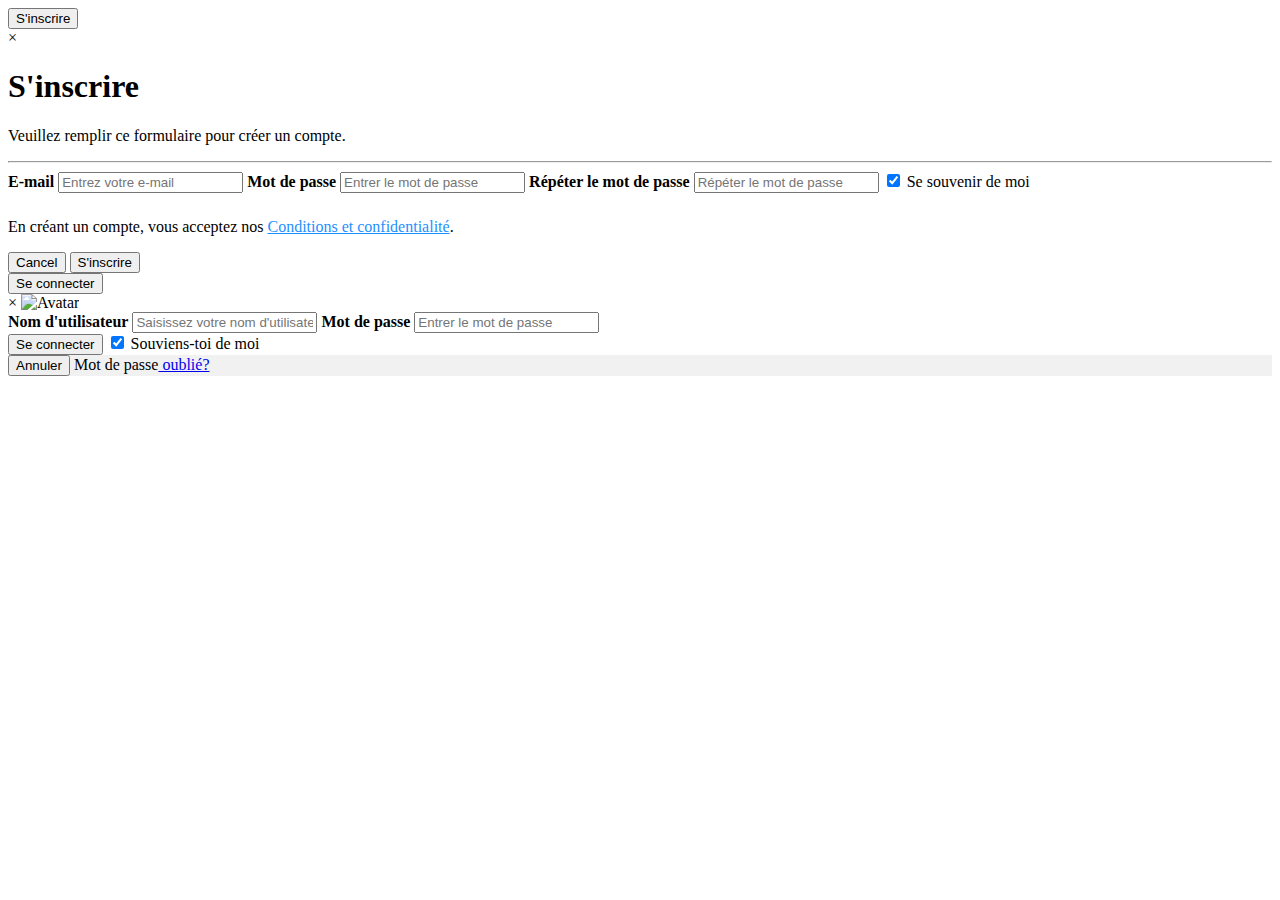
==== index.html @ 67a840f5 "Update" ====
<!DOCTYPE html>
<html>
    <head>
        <meta charset="UTF-8">
        <meta name="viewport" content="width=device-width, initial-scale=1.0">
        <title>La liste des tâches</title>
        <link rel="stylesheet" target=_blank href="./CSS/index.css">
        
    </head>

    <body>
<div id="divParent">
    <!----------------------------------------- <h2>Formulaire d'inscription</h2> --------------------------------->
    <button id="butInscription" onclick="document.getElementById('id01').style.display='block'" style="width:auto;">S'inscrire</button>

    <div id="id01" class="modal">
    <span onclick="document.getElementById('id01').style.display='none'" class="close" title="Close Modal">&times;</span>
    <form class="modal-content" action="">
        <div class="container">
        <h1>S'inscrire</h1>
        <p>Veuillez remplir ce formulaire pour créer un compte.</p>
        <hr>
        <label for="email"><b>E-mail</b></label>
        <input type="text" placeholder="Entrez votre e-mail" name="email" required>

        <label for="psw"><b>Mot de passe</b></label>
        <input type="password" placeholder="Entrer le mot de passe" name="psw" required>

        <label for="psw-repeat"><b>Répéter le mot de passe</b></label>
        <input type="password" placeholder="Répéter le mot de passe" name="psw-repeat" required>
        
        <label>
            <input type="checkbox" checked="checked" name="remember" style="margin-bottom:15px"> Se souvenir de moi
        </label>

        <p>En créant un compte, vous acceptez nos <a href="#" style="color:dodgerblue">Conditions et confidentialité</a>.</p>

        <div class="clearfix">
            <button type="button" onclick="document.getElementById('id01').style.display='none'" class="cancelbtn">Cancel</button>
            <button type="submit" class="signupbtn">S'inscrire</button>
        </div>
        </div>
    </form>
    </div>

    <!----------------------------------------------- <h2>Formulaire de connexion</h2> --------------------------------->
    <button id="butConnexion" onclick="document.getElementById('id02').style.display='block'" style="width:auto;">Se connecter</button>

    <div id="id02" class="modal">
    
    <form class="modal-content animate" action="" method="post">
        <div class="imgcontainer">
        <span onclick="document.getElementById('id02').style.display='none'" class="close" title="Close Modal">&times;</span>
        <img src="./Images/img_avatar2.png" alt="Avatar" class="avatar">
        </div>

        <div class="container">
        <label for="uname"><b>Nom d'utilisateur</b></label>
        <input type="text" placeholder="Saisissez votre nom d'utilisateur" name="uname" required>
        <label for="psw"><b>Mot de passe</b></label>
        <input type="password" placeholder="Entrer le mot de passe" name="psw" required>
        <!-- <a href="accueil.html">
            <button type="submit" onclick="window.location.href==accueil.html">Login</button>
        </a> -->
        </div>

        <button id="sub" onclick="userInfo()">Se connecter</button>

        <label>
            <input type="checkbox" checked="checked" name="remember"> Souviens-toi de moi
        </label>
        
        <div class="container" style="background-color:#f1f1f1">
            <button type="button" onclick="document.getElementById('id02').style.display='none'" class="cancelbtn">Annuler</button>
            <span class="psw">Mot de passe<a href="#"> oublié?</a></span>  
        </div>
    </form>

    </div>
</div>
    <script src="./JavaScript/index.js"></script>
    </body>
</html>
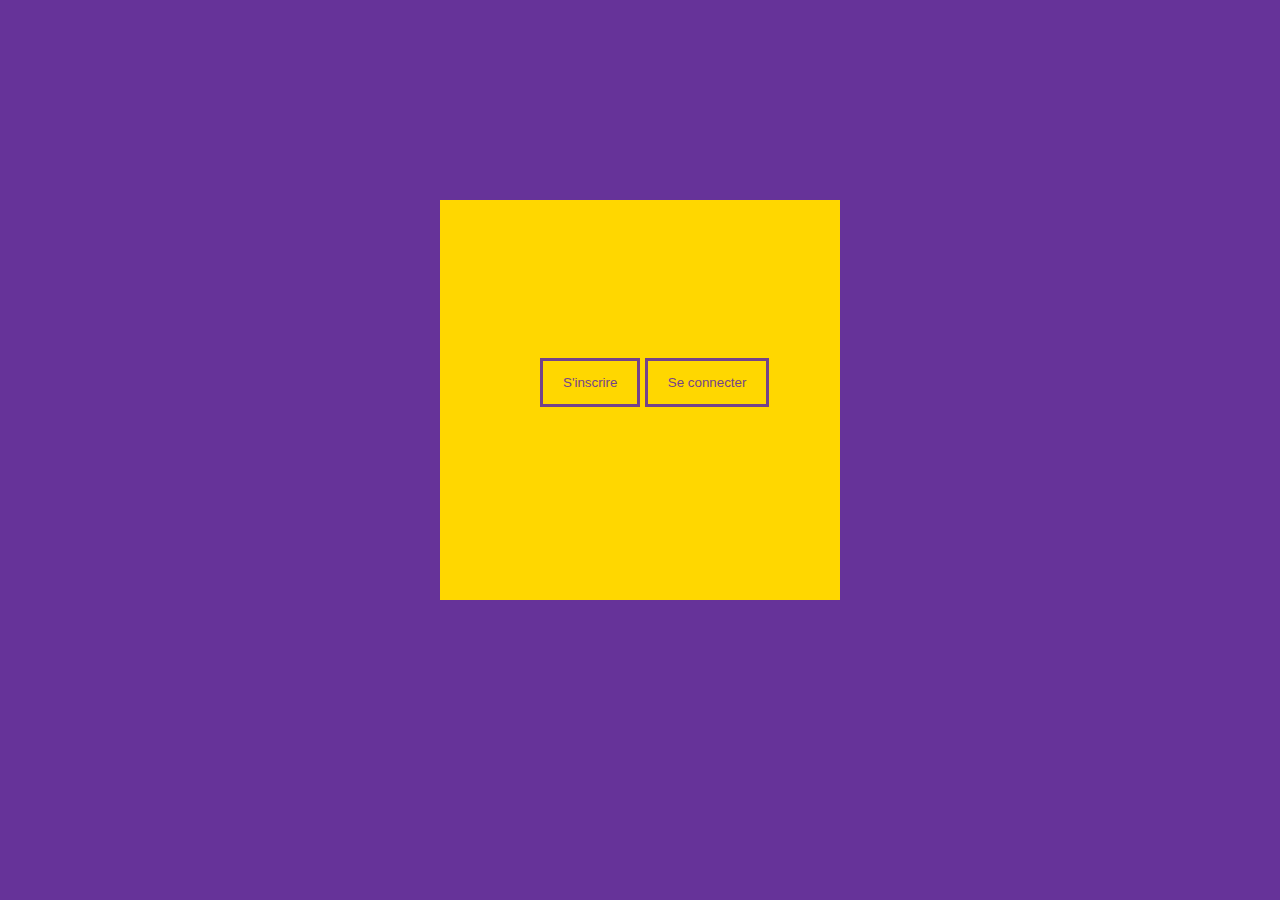
==== commit 48ac25d4: "Update" ====
--- a/index.html
+++ b/index.html
@@ -51,17 +51,14 @@
     <form class="modal-content animate" action="" method="post">
         <div class="imgcontainer">
         <span onclick="document.getElementById('id02').style.display='none'" class="close" title="Close Modal">&times;</span>
-        <img src="./Images/img_avatar2.png" alt="Avatar" class="avatar">
+        <img src="./img/MrWhiteYo.jpg" alt="Avatar" class="avatar">
         </div>
 
         <div class="container">
-        <label for="uname"><b>Nom d'utilisateur</b></label>
-        <input type="text" placeholder="Saisissez votre nom d'utilisateur" name="uname" required>
+        <label for="uname"><b>E-mail</b></label>
+        <input type="text" placeholder="Saisissez votre e-mail" name="uname" required>
         <label for="psw"><b>Mot de passe</b></label>
         <input type="password" placeholder="Entrer le mot de passe" name="psw" required>
-        <!-- <a href="accueil.html">
-            <button type="submit" onclick="window.location.href==accueil.html">Login</button>
-        </a> -->
         </div>
 
         <button id="sub" onclick="userInfo()">Se connecter</button>
@@ -72,7 +69,7 @@
         
         <div class="container" style="background-color:#f1f1f1">
             <button type="button" onclick="document.getElementById('id02').style.display='none'" class="cancelbtn">Annuler</button>
-            <span class="psw">Mot de passe<a href="#"> oublié?</a></span>  
+            <span class="psw"><a href="#">Mot de passe oublié?</a></span>  
         </div>
     </form>
 
--- a/CSS/index.css
+++ b/CSS/index.css
@@ -0,0 +1,256 @@
+#divParent{
+  background-color: gold;
+  width: 400px;
+  height: 400px;
+  margin: auto;
+  margin-top: 200px;
+  padding-top: 150px;
+  padding-left: 100px;
+}
+
+/********************************************************** CSS signup *****************************************************/
+body {font-family: Arial, Helvetica, sans-serif;background-color: rebeccapurple;}
+* {box-sizing: border-box;}
+
+/* Full-width input fields */
+input[type=text], input[type=password] {
+  width: 100%;
+  padding: 15px;
+  margin: 5px 0 22px 0;
+  display: inline-block;
+  border: none;
+  background: #f1f1f1;
+}
+
+#butInscription{
+  background-color: gold;
+  border-color: rebeccapurple;
+  border-style: solid;
+  border-width: 3px;
+  color: rebeccapurple;
+}
+
+/* Add a background color when the inputs get focus */
+input[type=text]:focus, input[type=password]:focus {
+  background-color: #ddd;
+  outline: none;
+}
+
+/* Set a style for all buttons */
+button {
+  background-color: rebeccapurple;
+  color: gold;
+  padding: 14px 20px;
+  margin: 8px 0;
+  border: none;
+  cursor: pointer;
+  width: 100%;
+  opacity: 0.9;
+}
+
+button:hover {
+  opacity:1;
+}
+
+/* Extra styles for the cancel button */
+.cancelbtn {
+  padding: 14px 20px;
+  background-color: red;
+}
+
+/* Float cancel and signup buttons and add an equal width */
+.cancelbtn, .signupbtn {
+  float: left;
+  width: 50%;
+}
+
+/* Add padding to container elements */
+.container {
+  padding: 16px;
+}
+
+/* The Modal (background) */
+.modal {
+  display: none; /* Hidden by default */
+  position: fixed; /* Stay in place */
+  z-index: 1; /* Sit on top */
+  left: 0;
+  top: 0;
+  width: 100%; /* Full width */
+  height: 100%; /* Full height */
+  overflow: auto; /* Enable scroll if needed */
+  background-color: rebeccapurple;
+  padding-top: 50px;
+}
+
+/* Modal Content/Box */
+.modal-content {
+  background-color: rebeccapurple;
+  margin: 5% auto 15% auto; /* 5% from the top, 15% from the bottom and centered */
+  border: 1px solid gold;
+  width: 80%; /* Could be more or less, depending on screen size */
+}
+
+/* Style the horizontal ruler */
+hr {
+  border: 1px solid gold;
+  margin-bottom: 25px;
+}
+ 
+/* The Close Button (x) */
+.close {
+  position: absolute;
+  right: 35px;
+  top: 15px;
+  font-size: 40px;
+  font-weight: bold;
+  color: rebeccapurple;
+}
+
+.close:hover,
+.close:focus {
+  color: #f44336;
+  cursor: pointer;
+}
+
+/* Clear floats */
+.clearfix::after {
+  content: "";
+  clear: both;
+  display: table;
+}
+
+/* Change styles for cancel button and signup button on extra small screens */
+@media screen and (max-width: 300px) {
+  .cancelbtn, .signupbtn {
+     width: 100%;
+  }
+}
+
+/********************************************************** CSS login *****************************************************/
+/* Full-width input fields */
+input[type=text], input[type=password] {
+  width: 100%;
+  padding: 12px 20px;
+  margin: 8px 0;
+  display: inline-block;
+  border: 1px solid gold;
+  box-sizing: border-box;
+}
+
+#butConnexion{
+  background-color: gold;
+  border-color: rebeccapurple;
+  border-style: solid;
+  border-width: 3px;
+  color: rebeccapurple;
+}
+
+/* Set a style for all buttons */
+button {
+  background-color: gold;
+  color: rebeccapurple;
+  padding: 14px 20px;
+  margin: 8px 0;
+  border: none;
+  cursor: pointer;
+  width: 100%;
+}
+
+button:hover {
+  opacity: 0.8;
+}
+
+/* Extra styles for the cancel button */
+.cancelbtn {
+  width: auto;
+  padding: 10px 18px;
+  background-color: #f44336;
+}
+
+/* Center the image and position the close button */
+.imgcontainer {
+  text-align: center;
+  margin: 24px 0 12px 0;
+  position: relative;
+}
+
+img.avatar {
+  width: 40%;
+  border-radius: 50%;
+}
+
+.container {
+  padding: 16px;
+}
+
+span.psw {
+  float: right;
+  padding-top: 16px;
+}
+
+/* The Modal (background) */
+.modal {
+  display: none; /* Hidden by default */
+  position: fixed; /* Stay in place */
+  z-index: 1; /* Sit on top */
+  left: 0;
+  top: 0;
+  width: 100%; /* Full width */
+  height: 100%; /* Full height */
+  overflow: auto; /* Enable scroll if needed */
+  background-color: rgb(0,0,0); /* Fallback color */
+  background-color: rgba(0,0,0,0.4); /* Black w/ opacity */
+  padding-top: 60px;
+}
+
+/* Modal Content/Box */
+.modal-content {
+  background-color: rebeccapurple;
+  margin: 5% auto 15% auto; /* 5% from the top, 15% from the bottom and centered */
+  border: 1px solid gold;
+  width: 80%; /* Could be more or less, depending on screen size */
+}
+
+/* The Close Button (x) */
+.close {
+  position: absolute;
+  right: 25px;
+  top: 0;
+  color: #000;
+  font-size: 35px;
+  font-weight: bold;
+}
+
+.close:hover,
+.close:focus {
+  color: red;
+  cursor: pointer;
+}
+
+/* Add Zoom Animation */
+.animate {
+  -webkit-animation: animatezoom 0.6s;
+  animation: animatezoom 0.6s
+}
+
+@-webkit-keyframes animatezoom {
+  from {-webkit-transform: scale(0)} 
+  to {-webkit-transform: scale(1)}
+}
+  
+@keyframes animatezoom {
+  from {transform: scale(0)} 
+  to {transform: scale(1)}
+}
+
+/* Change styles for span and cancel button on extra small screens */
+@media screen and (max-width: 300px) {
+  span.psw {
+     display: block;
+     float: none;
+  }
+  .cancelbtn {
+     width: 100%;
+  }
+}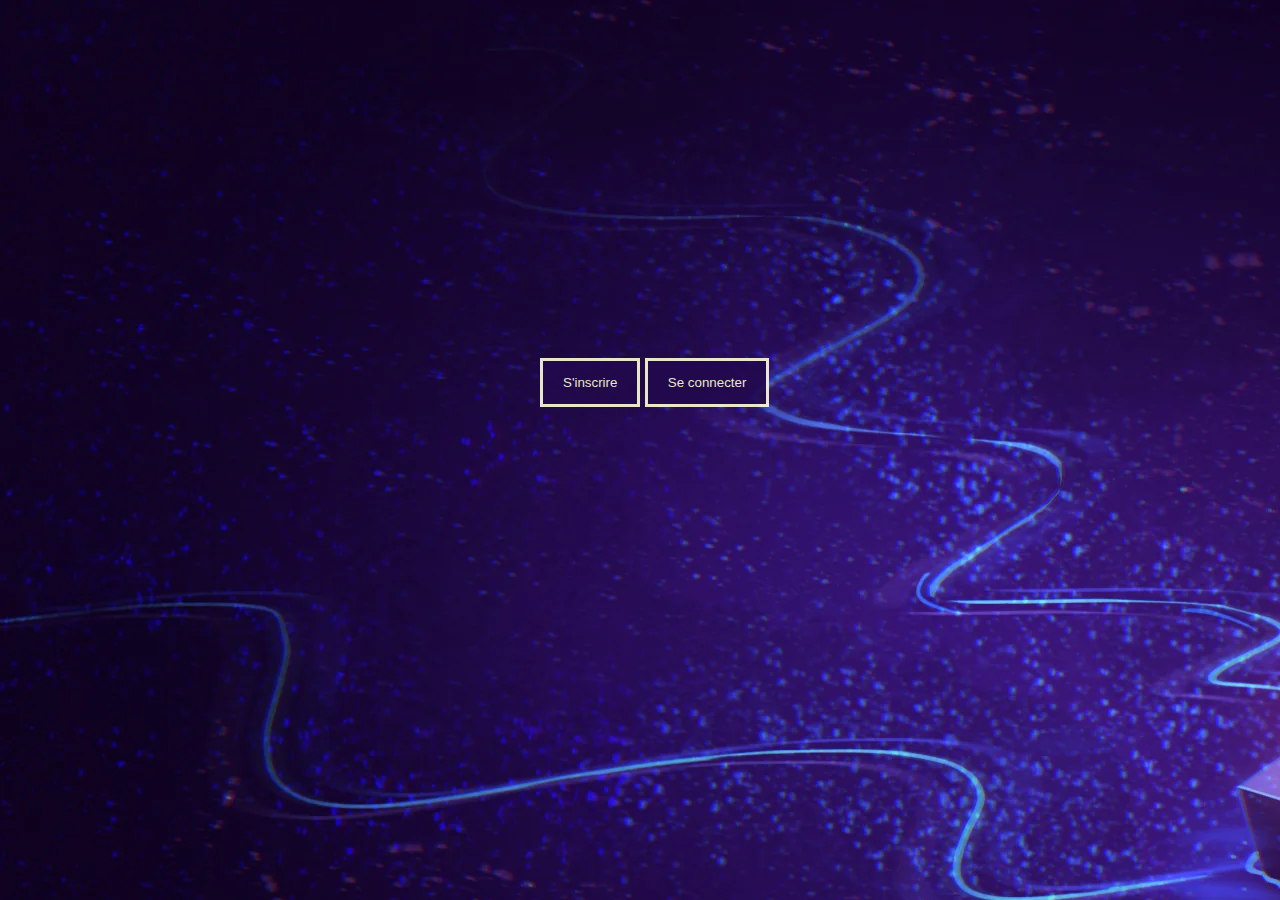
==== commit 42809959: "Update" ====
--- a/index.html
+++ b/index.html
@@ -1,6 +1,8 @@
 <!DOCTYPE html>
 <html>
     <head>
+        <link rel = "icon" href = "/img/XIcon.ico" 
+            type = "image/x-icon">
         <meta charset="UTF-8">
         <meta name="viewport" content="width=device-width, initial-scale=1.0">
         <title>La liste des tâches</title>
@@ -21,13 +23,13 @@
         <p>Veuillez remplir ce formulaire pour créer un compte.</p>
         <hr>
         <label for="email"><b>E-mail</b></label>
-        <input type="text" placeholder="Entrez votre e-mail" name="email" required>
+        <input type="text" placeholder="Entrez votre e-mail" id="uname" name="uname" required>
 
         <label for="psw"><b>Mot de passe</b></label>
-        <input type="password" placeholder="Entrer le mot de passe" name="psw" required>
+        <input type="password" placeholder="Entrer le mot de passe" id="pswd" name="pswd" required>
 
         <label for="psw-repeat"><b>Répéter le mot de passe</b></label>
-        <input type="password" placeholder="Répéter le mot de passe" name="psw-repeat" required>
+        <input id="repeatPSWD" type="password" placeholder="Répéter le mot de passe" name="pswd-repeat" required>
         
         <label>
             <input type="checkbox" checked="checked" name="remember" style="margin-bottom:15px"> Se souvenir de moi
@@ -37,7 +39,7 @@
 
         <div class="clearfix">
             <button type="button" onclick="document.getElementById('id01').style.display='none'" class="cancelbtn">Cancel</button>
-            <button type="submit" class="signupbtn">S'inscrire</button>
+            <button type="submit" class="signupbtn" onclick="register(event)">S'inscrire</button>
         </div>
         </div>
     </form>
@@ -51,23 +53,22 @@
     <form class="modal-content animate" action="" method="post">
         <div class="imgcontainer">
         <span onclick="document.getElementById('id02').style.display='none'" class="close" title="Close Modal">&times;</span>
-        <img src="./img/MrWhiteYo.jpg" alt="Avatar" class="avatar">
+        <img src="./img/OneShot.jpg" alt="Avatar" class="avatar">
         </div>
 
         <div class="container">
         <label for="uname"><b>E-mail</b></label>
-        <input type="text" placeholder="Saisissez votre e-mail" name="uname" required>
+        <input type="text" placeholder="Saisissez votre e-mail" id="unameLogin" name="uname" required>
         <label for="psw"><b>Mot de passe</b></label>
-        <input type="password" placeholder="Entrer le mot de passe" name="psw" required>
+        <input type="password" placeholder="Entrer le mot de passe" id="pswdLogin" name="psw" required>
         </div>
-
-        <button id="sub" onclick="userInfo()">Se connecter</button>
+        <button id="sub" onclick="login(event)">Se connecter</button>
 
         <label>
             <input type="checkbox" checked="checked" name="remember"> Souviens-toi de moi
         </label>
         
-        <div class="container" style="background-color:#f1f1f1">
+        <div class="container">
             <button type="button" onclick="document.getElementById('id02').style.display='none'" class="cancelbtn">Annuler</button>
             <span class="psw"><a href="#">Mot de passe oublié?</a></span>  
         </div>
--- a/CSS/index.css
+++ b/CSS/index.css
@@ -1,5 +1,4 @@
 #divParent{
-  background-color: gold;
   width: 400px;
   height: 400px;
   margin: auto;
@@ -9,8 +8,8 @@
 }
 
 /********************************************************** CSS signup *****************************************************/
-body {font-family: Arial, Helvetica, sans-serif;background-color: rebeccapurple;}
-* {box-sizing: border-box;}
+body {font-family: Arial, Helvetica, sans-serif;background-image: url(../img/OneShotBackground.webp);}
+* {box-sizing: border-box;color:#feffd8;}
 
 /* Full-width input fields */
 input[type=text], input[type=password] {
@@ -19,27 +18,28 @@
   margin: 5px 0 22px 0;
   display: inline-block;
   border: none;
-  background: #f1f1f1;
-}
-
+  background: #22094d;
+  color: #feffd8;
+}
+input::placeholder{
+  color: #feffd8;
+}
 #butInscription{
-  background-color: gold;
-  border-color: rebeccapurple;
+  background-color: #22094d;
   border-style: solid;
   border-width: 3px;
-  color: rebeccapurple;
+  color: #feffd8;
 }
 
 /* Add a background color when the inputs get focus */
 input[type=text]:focus, input[type=password]:focus {
-  background-color: #ddd;
   outline: none;
 }
 
 /* Set a style for all buttons */
 button {
-  background-color: rebeccapurple;
-  color: gold;
+  background-color: #22094d;
+  color: #feffd8;
   padding: 14px 20px;
   margin: 8px 0;
   border: none;
@@ -67,6 +67,7 @@
 /* Add padding to container elements */
 .container {
   padding: 16px;
+  background-color: rgb(102, 51, 153, 0);
 }
 
 /* The Modal (background) */
@@ -79,21 +80,21 @@
   width: 100%; /* Full width */
   height: 100%; /* Full height */
   overflow: auto; /* Enable scroll if needed */
-  background-color: rebeccapurple;
+  background-color: rgb(102, 51, 153, 0);
   padding-top: 50px;
 }
 
 /* Modal Content/Box */
 .modal-content {
-  background-color: rebeccapurple;
+  background-color: rgb(102, 51, 153, 0);
   margin: 5% auto 15% auto; /* 5% from the top, 15% from the bottom and centered */
-  border: 1px solid gold;
+  border: 1px solid rgb(255, 215, 0, 0);
   width: 80%; /* Could be more or less, depending on screen size */
 }
 
 /* Style the horizontal ruler */
 hr {
-  border: 1px solid gold;
+  border: 1px solid rgb(255, 215, 0, 0);
   margin-bottom: 25px;
 }
  
@@ -109,7 +110,7 @@
 
 .close:hover,
 .close:focus {
-  color: #f44336;
+  color: #22094d;
   cursor: pointer;
 }
 
@@ -134,21 +135,20 @@
   padding: 12px 20px;
   margin: 8px 0;
   display: inline-block;
-  border: 1px solid gold;
+  border: 1px solid #feffd8;;
   box-sizing: border-box;
 }
 
 #butConnexion{
-  background-color: gold;
-  border-color: rebeccapurple;
+  background-color: #22094d;
   border-style: solid;
   border-width: 3px;
-  color: rebeccapurple;
+  color: #feffd8;
 }
 
 /* Set a style for all buttons */
 button {
-  background-color: gold;
+  background-color: #feffd8;
   color: rebeccapurple;
   padding: 14px 20px;
   margin: 8px 0;
@@ -165,7 +165,8 @@
 .cancelbtn {
   width: auto;
   padding: 10px 18px;
-  background-color: #f44336;
+  background-color: #22094d;
+  color: red;
 }
 
 /* Center the image and position the close button */
@@ -176,7 +177,7 @@
 }
 
 img.avatar {
-  width: 40%;
+  width: 20%;
   border-radius: 50%;
 }
 
@@ -206,9 +207,9 @@
 
 /* Modal Content/Box */
 .modal-content {
-  background-color: rebeccapurple;
+  background-color: rgb(102, 51, 153, 0);
   margin: 5% auto 15% auto; /* 5% from the top, 15% from the bottom and centered */
-  border: 1px solid gold;
+  border: 1px solid rgb(255, 215, 0, 0);
   width: 80%; /* Could be more or less, depending on screen size */
 }
 
